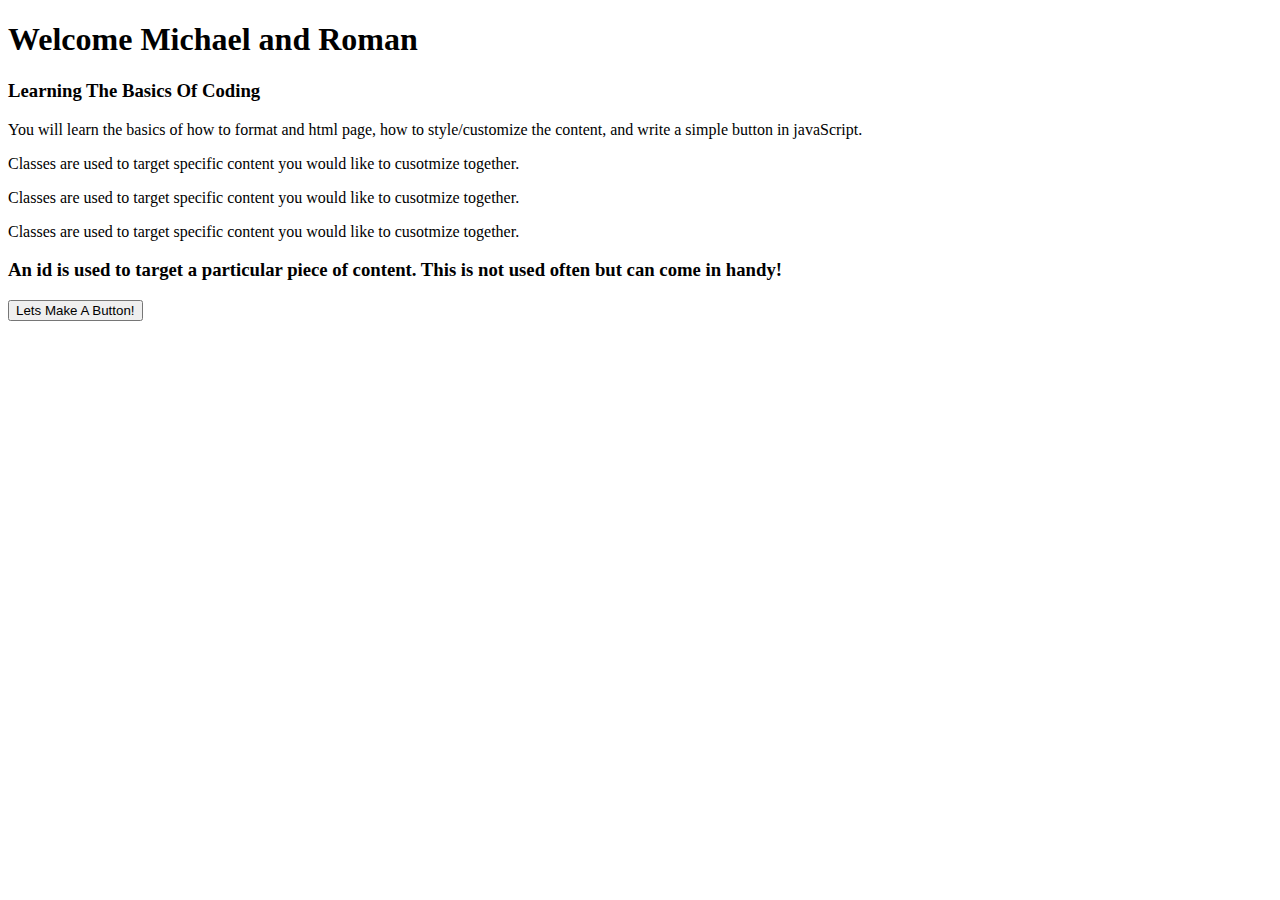
==== FirstPage.html @ 8d40ed9a "wrapping up" ====
<!-- !DOCTYPE is used to format an html page -->
<!DOCTYPE html>
<!-- Everything should be written inside the html tag -->
<html>
<!-- The Head tag is used to contain info the computer can read. Such as importing other information from other files. -->
<head>
    <link rel="stylesheet" href="FPstyle.css"/>
    <script defer src="javaScript.js"></script>
</head>
<!-- Everything that is displayed on the screen is stored in the body.  -->
<body>
<!-- titles and important button points are expressed in the h(x) tag. the h(x) tag ranges from 1-6.  -->
    <h1>Welcome Michael and Roman</h1>
    <h3>Learning The Basics Of Coding</h3>
<!-- Writing lots of info can be stored inside the p tag. -->
    <p>You will learn the basics of how to format and html page, how to style/customize the content, and write a simple button in javaScript.</p>

    <p class="lets-customize">Classes are used to target specific content you would like to cusotmize together.</p>

    <p class="lets-customize">Classes are used to target specific content you would like to cusotmize together.</p>

    <p class="lets-customize">Classes are used to target specific content you would like to cusotmize together.</p>

    <h3 id="specific">An id is used to target a particular piece of content. This is not used often but can come in handy!</h3>

<!-- The a tag is a hyperlink, to put this simply it allows you to link one page to another. href tells the computer where to navigate. -->
    <a href="SecondPage.html"><button>Lets Make A Button!</button></a>
</body>
</html>

<!-- If we want to use CSS inside the html file we can use a style tag. -->
<style>
    /* h1 {color: blue;} */
    /* h1 {text-decoration: line-through;} */
    </style>
---- FPstyle.css ----
h1 {
    /* font-family: Gill Sans; */
    /* display: flex; */
    /* justify-content: center; */
    /* font-size: 45px; */
    /* text-decoration: underline; */
}

h3 {
    /* font-family: sans-serif; */
    /* display: flex; */
    /* justify-content: right; */
    /* font-size: 25px; */
    /* text-decoration: line-through; */
}

p {
    /* font-family: verdana; */
    /* display: flex; */
    /* justify-content: center; */
    /* font-size: 15px; */
}

body {
    /* background-color: plum; */
/* if we want to get crazy we can set a background that has mutiple colors.  */
    /* background: linear-gradient(to left, rgba(245,125,145,1), rgba(80,4,184,1)); */
}

/* We use the dot when grabbing a certain class. */
.lets-customize {
    /* font-family: impact; */
    /* display: flex; */
    /* justify-content: center; */
    /* font-size: 18px; */
    /* color: lightseagreen; */
    /* margin: 3rem; */
}

/* We use a hashtag when grabbing an id.  */
#specific {
    /* font-family: Tahoma; */
    /* display: flex; */
    /* justify-content: center; */
    /* color: lightskyblue; */
    /* box-shadow: 1px 1px 5px rgba(0,0,0,1); */
    /* margin: 3rem; */
/* Margin gave us some room but lets add something to make this box a little bigger. */
    /* padding: 2rem; */
}

/* If we want to move the buttom we must move it from within' the a tag since our button is wrapped inside the a tag. */
a {
    /* display: flex; */
    /* justify-content: center; */
    /* text-decoration: none; */
}

button {
    /* color: white; */
    /* font-family: courier; */
    /* border-radius: 15px; */
    /* border: none; */
    /* background-color: rgba(235, 17, 181); */
    /* box-shadow: 2px 2px 3px rgba(0,0,0,1); */
}

/* Now lets make this button interact with the user.  */
button:hover {
    /* transform: scale(1.1); */
    /* background: linear-gradient(to left, rgb(20, 135, 153), rgb(184, 4, 145)); */
}
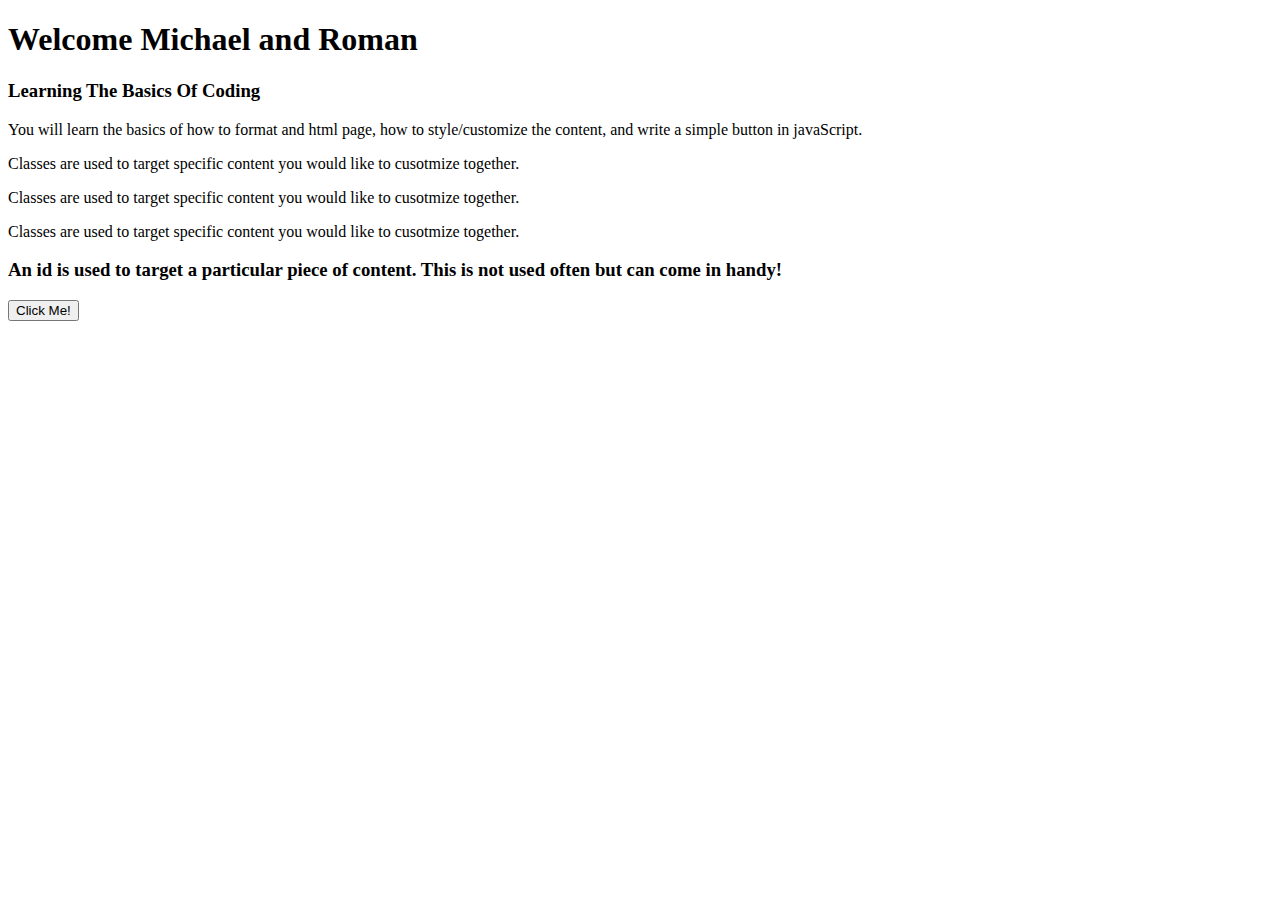
==== commit cf688894: "completed with lessons over html and css" ====
--- a/FirstPage.html
+++ b/FirstPage.html
@@ -5,6 +5,7 @@
 <!-- The Head tag is used to contain info the computer can read. Such as importing other information from other files. -->
 <head>
     <link rel="stylesheet" href="FPstyle.css"/>
+<!-- If we had a javaScript file we needed to tie into this html file we could use the script tag to import information from the javaScript file. -->
     <script defer src="javaScript.js"></script>
 </head>
 <!-- Everything that is displayed on the screen is stored in the body.  -->
@@ -24,7 +25,7 @@
     <h3 id="specific">An id is used to target a particular piece of content. This is not used often but can come in handy!</h3>
 
 <!-- The a tag is a hyperlink, to put this simply it allows you to link one page to another. href tells the computer where to navigate. -->
-    <a href="SecondPage.html"><button>Lets Make A Button!</button></a>
+    <a href="SecondPage.html"><button>Click Me!</button></a>
 </body>
 </html>
 
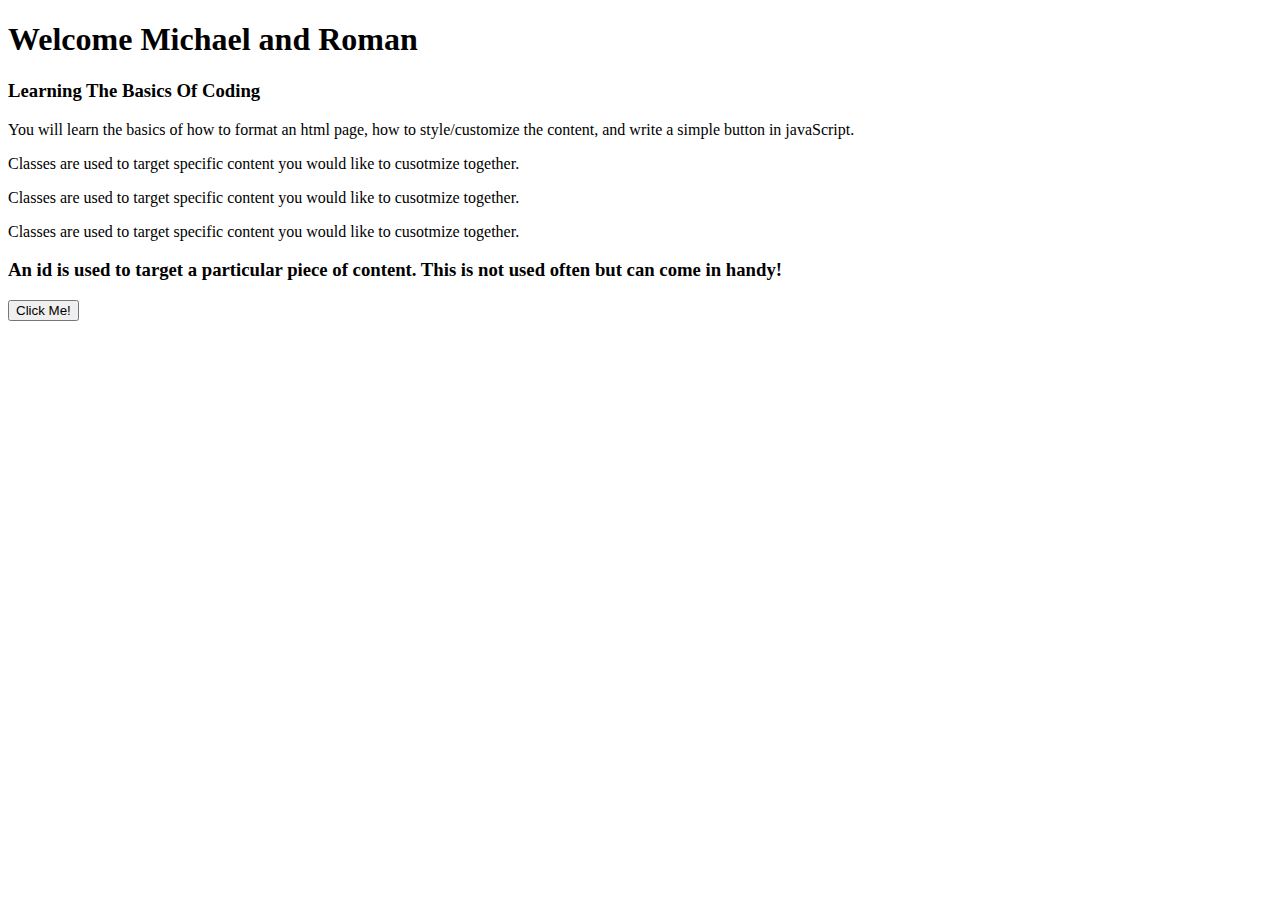
==== commit 38fc8104: "present to michael" ====
--- a/FirstPage.html
+++ b/FirstPage.html
@@ -14,7 +14,7 @@
     <h1>Welcome Michael and Roman</h1>
     <h3>Learning The Basics Of Coding</h3>
 <!-- Writing lots of info can be stored inside the p tag. -->
-    <p>You will learn the basics of how to format and html page, how to style/customize the content, and write a simple button in javaScript.</p>
+    <p>You will learn the basics of how to format an html page, how to style/customize the content, and write a simple button in javaScript.</p>
 
     <p class="lets-customize">Classes are used to target specific content you would like to cusotmize together.</p>
 
--- a/FPstyle.css
+++ b/FPstyle.css
@@ -30,8 +30,6 @@
 /* We use the dot when grabbing a certain class. */
 .lets-customize {
     /* font-family: impact; */
-    /* display: flex; */
-    /* justify-content: center; */
     /* font-size: 18px; */
     /* color: lightseagreen; */
     /* margin: 3rem; */
@@ -44,12 +42,14 @@
     /* justify-content: center; */
     /* color: lightskyblue; */
     /* box-shadow: 1px 1px 5px rgba(0,0,0,1); */
+    /* text-shadow: 3px 3px 5px rgba(0,0,0,1); */
     /* margin: 3rem; */
 /* Margin gave us some room but lets add something to make this box a little bigger. */
     /* padding: 2rem; */
+    /* border-radius: 10px; */
 }
 
-/* If we want to move the buttom we must move it from within' the a tag since our button is wrapped inside the a tag. */
+/* If we want to move the buttom we must move it from within' the 'a' tag since our button is wrapped inside the a tag. */
 a {
     /* display: flex; */
     /* justify-content: center; */
@@ -63,6 +63,7 @@
     /* border: none; */
     /* background-color: rgba(235, 17, 181); */
     /* box-shadow: 2px 2px 3px rgba(0,0,0,1); */
+    /* cursor: pointer; */
 }
 
 /* Now lets make this button interact with the user.  */
